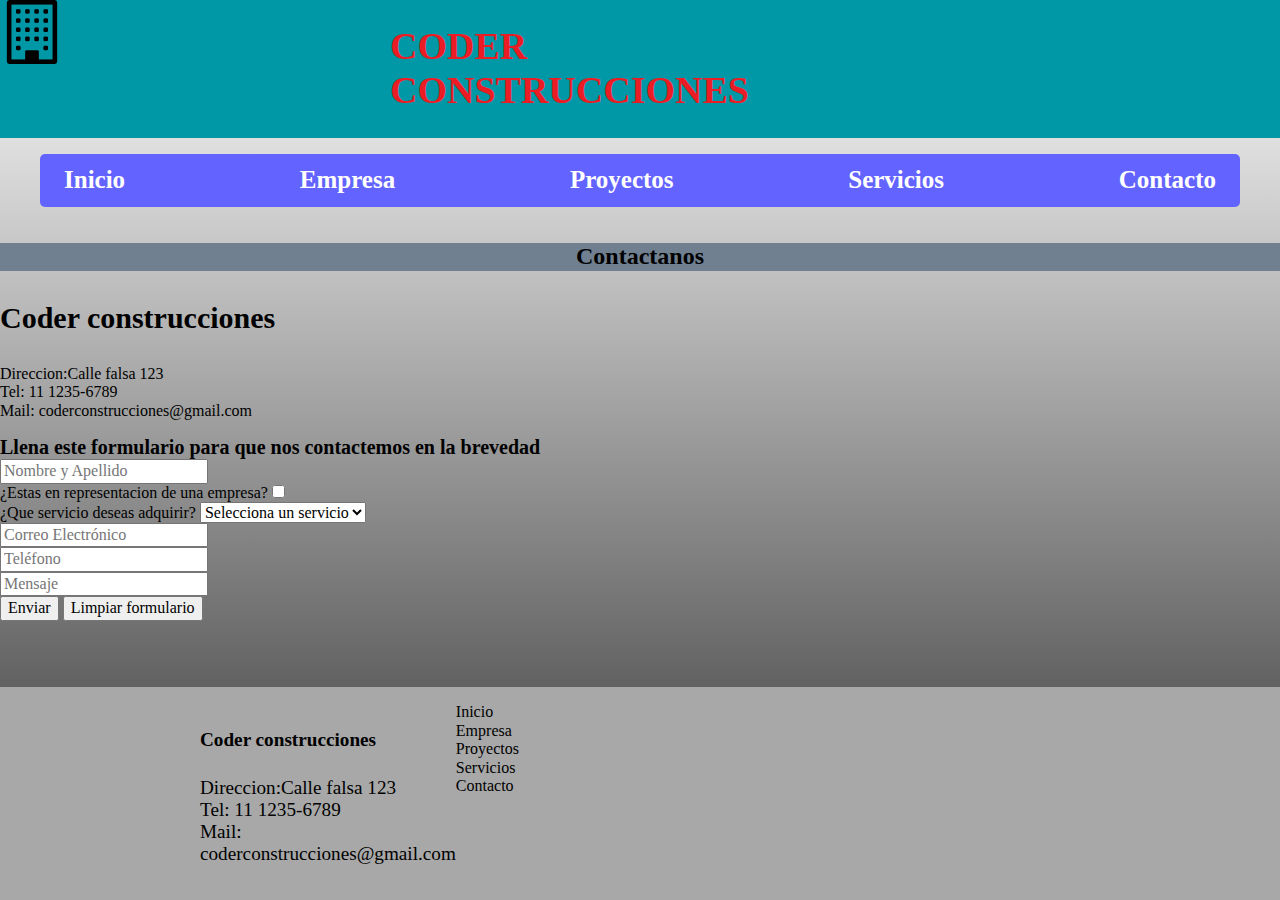
==== contacto.html @ b392bb43 ""Se agregan todos los archivos"" ====
<!DOCTYPE html>
<html lang="en">
<head>
    <meta charset="UTF-8">
    <meta http-equiv="X-UA-Compatible" content="IE=edge">
    <meta name="viewport" content="width=device-width, initial-scale=1.0">
    <link rel="stylesheet" href="css/normalize.css">
    <link rel="stylesheet" href="css/style.css">
    <title>Contacto</title>
</head>
<body>
    <header>
        <div class="principalHead">
            <a href="index.html"> <img src="img/building-front.png" alt="Logo de la empresa"></a>
            <h1>CODER CONSTRUCCIONES</h1>
        </div>

        <nav class="navHeader">
            <ul class="NavegacionPrincipal">
                <li><a href="index.html">Inicio</a></li>
                <li><a href="empresa.html">Empresa</a></li>
                <li><a href="proyecto.html">Proyectos</a></li>
                <li><a href="servicios.html">Servicios</a></li>
                <li><a href="contacto.html">Contacto</a></li>
            </ul>
        </nav>
    </header>

    <article>
        <h2 class="empresa-h2">Contactanos</h2>
        <h3 class="nombreContacto">Coder construcciones</h3>
        <p class="direccionContacto">Direccion:Calle falsa 123 <br> Tel: 11 1235-6789 <br> Mail: coderconstrucciones@gmail.com</p>

        <form>
            <div>
            <legend>Llena este formulario para que nos contactemos en la brevedad</legend>
            <input type="text" placeholder="Nombre y Apellido">
            <br>
            <laabel>¿Estas en representacion de una empresa?</label>
            <input type="checkbox">
            <br>
            <label>¿Que servicio deseas adquirir?</label>
                <select>
                    <option value=""disabled selected>Selecciona un servicio</option>
                    <option value="estructuracion">Estructuracion</option>
                    <option value="excavacion">Excavacion</option>
                    <option value="albañileria">Albañileria</option>
                    <option value="yeseria">Yeseria</option>
                </select>
            <br>
            <input type="email" placeholder="Correo Electrónico">
            <br>
            <input type="number" placeholder="Teléfono">
            <br>
            <input type="text" placeholder="Mensaje">
            </div>
            <input type="submit" value="Enviar">
            <button type="reset">Limpiar formulario</button>
        </form>
    </article>

    <footer>
        <ul class="container-footer">
            <div class="titulo-footer">
                <h4>Coder construcciones</h4>
                <p>Direccion:Calle falsa 123 <br> Tel: 11 1235-6789 <br> Mail: coderconstrucciones@gmail.com</p>
            </div>

            <div class="mapa-del-sitio">
            <li><a href="index.html">Inicio</a></li>
            <li><a href="empresa.html">Empresa</a></li>
            <li><a href="proyecto.html">Proyectos</a></li>
            <li><a href="servicios.html">Servicios</a></li>
            <li><a href="contacto.html">Contacto</a></li>
          </div>

        </ul>
    </footer>

</body>
</html>
---- css/style.css ----
html {
    font-size: 62.5%;
    box-sizing: border-box;
    scroll-snap-type: y mandatory;
}

body {
    font-size: 16px;
    background-image: linear-gradient(to top,#313131  0%, white 100%);
    display: flex;
    flex-direction: column;
    min-height: 100vh;
}

nav {
    max-width: 120rem;
    margin: 0 auto;
}

.principalHead{
    display: grid;
    grid-template-columns: repeat(2, 1fr) 50rem;
    background-color: #0097a7;
}

h1 {
    color: #eb1c23;
    grid-column: 2;
    font-size: 3.8rem;
}

.navHeader {
    grid-column: 3;

}

.NavegacionPrincipal {
    display: flex;
    flex-direction: column;
    justify-content: space-between;
    text-decoration: none;
    background-color: #6363ff;
    padding: 1.2rem;
    border-radius: 0.5rem;
}

@media (min-width: 480px) {
    .NavegacionPrincipal {
        flex-direction: row;
    }
    
}

.NavegacionPrincipal a {
    text-decoration: none;
    color: white;
    font-size: 2.5rem;
    font-weight: bold;
    padding: 1.2rem;
}

.NavegacionPrincipal a:hover {
    background-color: #4646fa;
    color: black;
}

.NavegacionPrincipal li {
    text-decoration: none;
    list-style: none;
}

article p {
    color: white;
}

.section-flex {
    display: flex;
    flex-direction: column;
    color: white;
}

@media (min-width: 480px) {
    .section-flex {
        flex-direction: row;
    }
    
}

footer {
    background-color: #a8a8a8;
    margin-top: auto;
}

.container-footer {
    display: flex;
    flex-direction: column;
    justify-content: space-between;

}

@media (min-width: 480px) {
    .container-footer {
        flex-direction: row;
        padding-left: 20rem;
        padding-right: 80rem;
    }
}

.titulo-footer {
    font-size: 120%;
}

.mapa-del-sitio li {
    list-style: none;
}

.mapa-del-sitio a {
    text-decoration: none;
    color: black;
}

.mapa-del-sitio a:hover {
    background-color: #7c7a7a ;
    color: white;
}

.empresa-h2 {
    text-align: center;
    background-color: slategray;
}

.articulo-empresa {
    display: flex;
    flex-direction: column;
}

@media (min-width: 480px) {
    .articulo-empresa {
        display: grid;
        grid-template-columns: repeat(2, 1fr);
    }
    .NuestrosComienzos-grid {
        grid-column: 1 / 2 ;
    }
    .NuestrosComienzos-text {
        grid-column: 1 / 2;
        grid-row: 2 / 3;
    }
}

.tabla-projecto {
    border-style: solid;
    border-collapse:collapse;
    margin-left: auto;
    margin-right: auto;
}



td, th {
    padding: 0.5rem 1rem;
    border-style: solid;
}

@media (max-width: 480px) {
    table{
        width: 100%;
    }

    table tr {
        display: flex;
        flex-direction: column;
        border: 0.1rem solid;
        padding: 1rem;
    }

    td, th {
        border-style: none;
    }

    table thead {
        display: none;
    }
}

@media (min-width: 480px) {
    .NuestrosServicios {
        display: grid;
        grid-template-columns: repeat(2, 1fr);
    }

    .Estructuracion {
        grid-column: 1 / 2;
    }

    .EstructuracionImagen {
        grid-column: 1 / 2;
        grid-row: 2 / 3;
    }

    .Excavacion {
        grid-column: 2 / 3;
        grid-row: 1 / 2;
    }

    .ExcavacionImagen {
        grid-column: 2 / 3;
        grid-row: 2 / 3;
    }

    .Albañileria {
        grid-row: 3 / 4;
        grid-column: 1 / 2;
    }

    .AlbañileriaImagen {
        grid-column: 1 / 2;
        grid-row: 4 / 5;
    }

    .Yeseria {
        grid-column: 2 / 3;
        grid-row: 3 / 4;
    }

    .YeseriaImagen{
        grid-column: 2 / 3;
        grid-row: 4 / 5;
    }
}

.direccionContacto {
    color: black;
}

.nombreContacto {
    font-size: 3rem;
}

legend {
    font-weight: bold;
    font-size: 2rem;
}
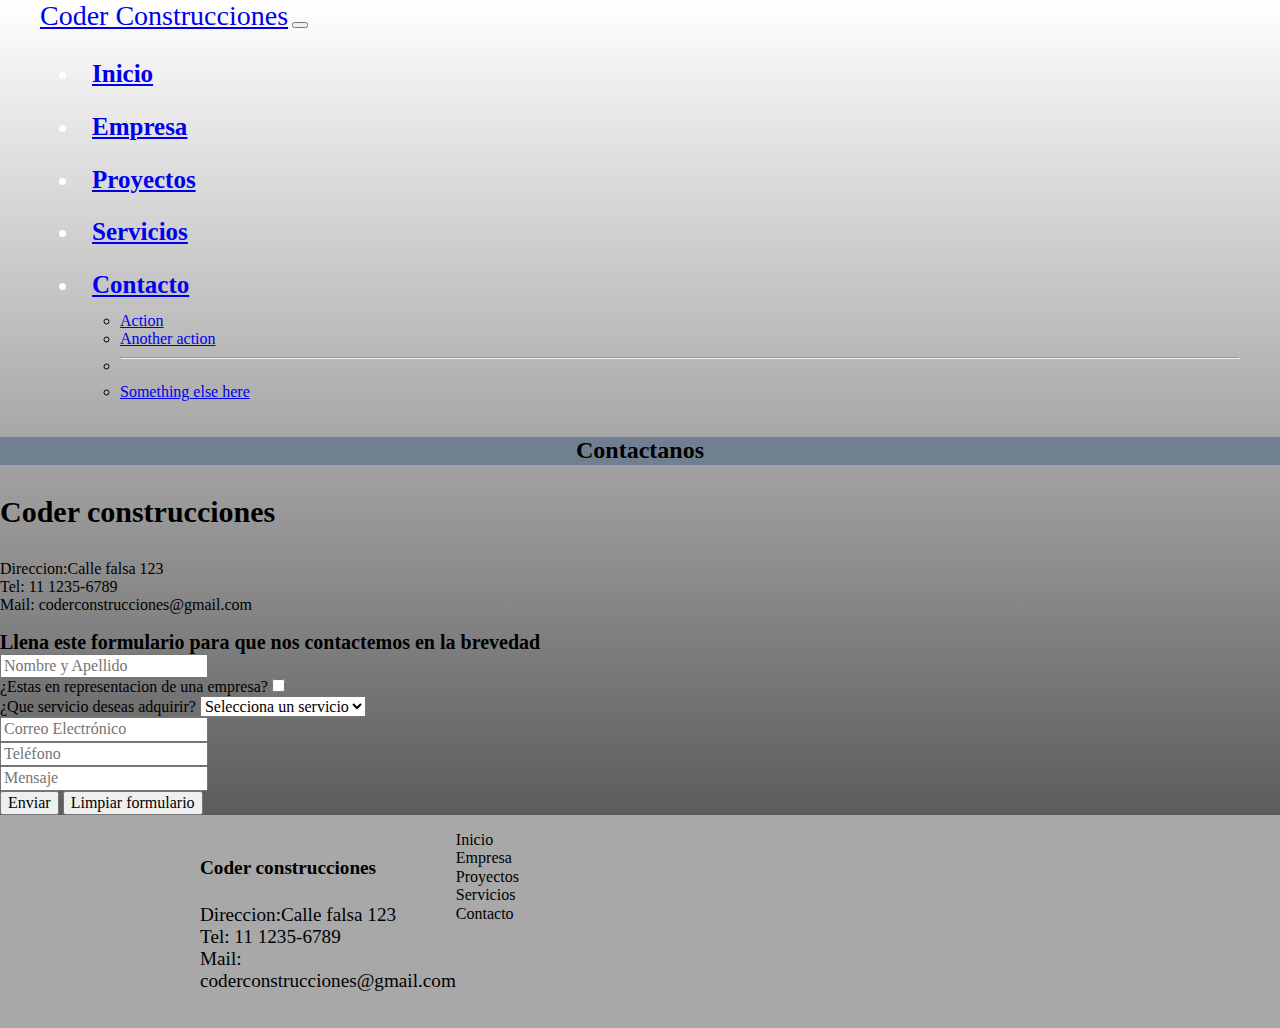
==== commit 29c5d505: "Agregando bootsrap al html" ====
--- a/contacto.html
+++ b/contacto.html
@@ -4,26 +4,48 @@
     <meta charset="UTF-8">
     <meta http-equiv="X-UA-Compatible" content="IE=edge">
     <meta name="viewport" content="width=device-width, initial-scale=1.0">
+    <link href="https://cdn.jsdelivr.net/npm/bootstrap@5.1.3/dist/css/bootstrap.min.css" rel="stylesheet" integrity="sha384-1BmE4kWBq78iYhFldvKuhfTAU6auU8tT94WrHftjDbrCEXSU1oBoqyl2QvZ6jIW3" crossorigin="anonymous">
     <link rel="stylesheet" href="css/normalize.css">
     <link rel="stylesheet" href="css/style.css">
-    <title>Contacto</title>
 </head>
 <body>
     <header>
-        <div class="principalHead">
-            <a href="index.html"> <img src="img/building-front.png" alt="Logo de la empresa"></a>
-            <h1>CODER CONSTRUCCIONES</h1>
-        </div>
+        <nav class="navbar navbar-expand-lg navbar-dark bg-dark">
+            <div class="container-fluid">
+              <a class="navbar-brand" href="index.html">Coder Construcciones</a>
+              <button class="navbar-toggler" type="button" data-bs-toggle="collapse" data-bs-target="#navbarSupportedContent" aria-controls="navbarSupportedContent" aria-expanded="false" aria-label="Toggle navigation">
+                <span class="navbar-toggler-icon"></span>
+              </button>
+              <div class="collapse navbar-collapse" id="navbarSupportedContent">
+                <ul class="navbar-nav me-auto mb-2 mb-lg-0">
+                  <li class="nav-item">
+                    <a class="nav-link" href="index.html">Inicio</a>
+                  </li>
+                  <li class="nav-item">
+                    <a class="nav-link" href="empresa.html">Empresa</a>
+                  </li>
+                  <li class="nav-item">
+                    <a class="nav-link" href="proyecto.html">Proyectos</a>
+                  </li>
+                  <li class="nav-item">
+                    <a class="nav-link" href="servicios.html">Servicios</a>
+                  </li>
+                  <li class="nav-item">
+                    <a class="nav-link active" aria-current="page" href="contacto.html">Contacto</a>
+                  </li>
 
-        <nav class="navHeader">
-            <ul class="NavegacionPrincipal">
-                <li><a href="index.html">Inicio</a></li>
-                <li><a href="empresa.html">Empresa</a></li>
-                <li><a href="proyecto.html">Proyectos</a></li>
-                <li><a href="servicios.html">Servicios</a></li>
-                <li><a href="contacto.html">Contacto</a></li>
-            </ul>
-        </nav>
+                    <ul class="dropdown-menu" aria-labelledby="navbarDropdown">
+                      <li><a class="dropdown-item" href="#">Action</a></li>
+                      <li><a class="dropdown-item" href="#">Another action</a></li>
+                      <li><hr class="dropdown-divider"></li>
+                      <li><a class="dropdown-item" href="#">Something else here</a></li>
+                    </ul>
+                  </li>
+                  </li>
+                </ul>
+              </div>
+            </div>
+          </nav>
     </header>
 
     <article>
--- a/css/style.css
+++ b/css/style.css
@@ -29,6 +29,10 @@
     font-size: 3.8rem;
 }
 
+.navbar-brand {
+    font-size: 2.8rem;
+}
+
 .navHeader {
     grid-column: 3;
 
@@ -51,7 +55,7 @@
     
 }
 
-.NavegacionPrincipal a {
+ .nav-item {
     text-decoration: none;
     color: white;
     font-size: 2.5rem;
@@ -59,7 +63,7 @@
     padding: 1.2rem;
 }
 
-.NavegacionPrincipal a:hover {
+.nav-item:hover {
     background-color: #4646fa;
     color: black;
 }
@@ -67,16 +71,42 @@
 .NavegacionPrincipal li {
     text-decoration: none;
     list-style: none;
-}
-
+} 
+
+ .nav-item {
+    position: relative;
+}
+
+.nav-item:after {
+    content: "";
+    position: absolute;
+    right: 0;
+    bottom: 0;
+    left: 0;
+    height: 2px;
+    width: 100%;
+    background: white;
+    transform-origin: right;
+    transform: scaleX(0);
+    transition: transform 0.2s ease-in-out;
+  }
+  .nav-item:hover:after {
+    transform-origin: left;
+    transform: scaleX(1);
+  } 
 article p {
     color: white;
 }
 
+article img {
+    max-width: 100%;
+}
+
 .section-flex {
     display: flex;
     flex-direction: column;
     color: white;
+    margin-top: 5rem;
 }
 
 @media (min-width: 480px) {
@@ -84,6 +114,15 @@
         flex-direction: row;
     }
     
+}
+
+.animacion {
+    transition: all 350ms;
+    width: 225px;
+}
+
+.animacion:hover {
+    transform: scale(1.50);
 }
 
 footer {
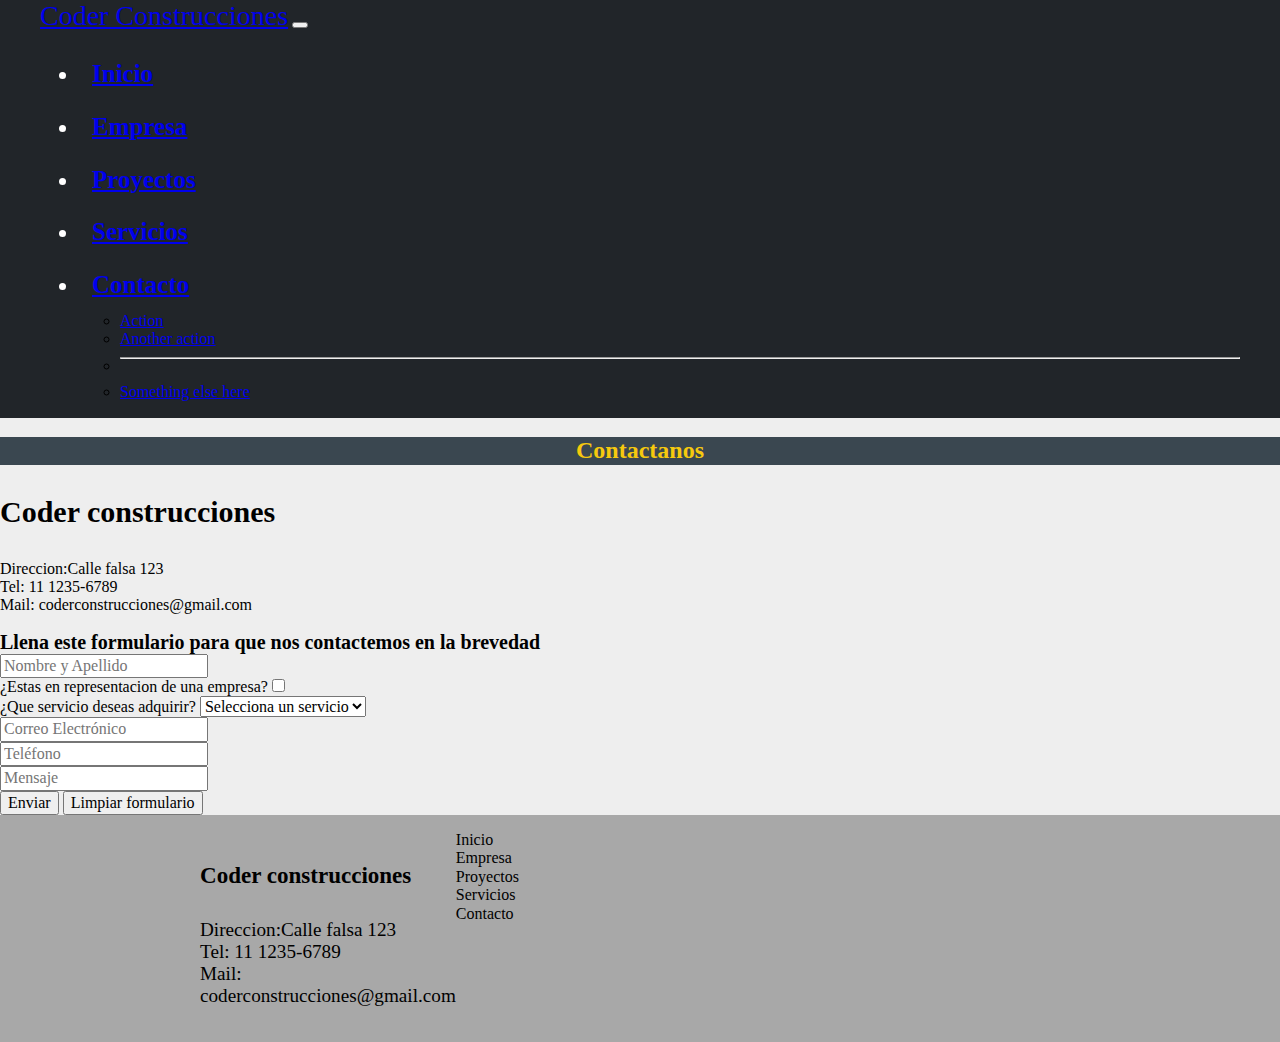
==== commit e2b3dc20: ""Agregamos maps, mixins y extends; ademas de SEO"" ====
--- a/contacto.html
+++ b/contacto.html
@@ -7,6 +7,8 @@
     <link href="https://cdn.jsdelivr.net/npm/bootstrap@5.1.3/dist/css/bootstrap.min.css" rel="stylesheet" integrity="sha384-1BmE4kWBq78iYhFldvKuhfTAU6auU8tT94WrHftjDbrCEXSU1oBoqyl2QvZ6jIW3" crossorigin="anonymous">
     <link rel="stylesheet" href="css/normalize.css">
     <link rel="stylesheet" href="css/style.css">
+    <link rel="stylesheet" href="css/sass.css">
+    <title>Contacto</title>
 </head>
 <body>
     <header>
@@ -49,7 +51,14 @@
     </header>
 
     <article>
-        <h2 class="empresa-h2">Contactanos</h2>
+
+        <div class="row">
+          <div class="col-12">
+            <h2 class="empresa-h2">Contactanos</h2>
+          </div>
+        </div>
+
+
         <h3 class="nombreContacto">Coder construcciones</h3>
         <p class="direccionContacto">Direccion:Calle falsa 123 <br> Tel: 11 1235-6789 <br> Mail: coderconstrucciones@gmail.com</p>
 
--- a/css/style.css
+++ b/css/style.css
@@ -6,7 +6,8 @@
 
 body {
     font-size: 16px;
-    background-image: linear-gradient(to top,#313131  0%, white 100%);
+   /* background-image: linear-gradient(to top,#313131  0%, white 100%); */
+    background-color: #EEEEEE;
     display: flex;
     flex-direction: column;
     min-height: 100vh;
@@ -165,7 +166,7 @@
 
 .empresa-h2 {
     text-align: center;
-    background-color: slategray;
+    background-color: #3A4750;
 }
 
 .articulo-empresa {
@@ -279,4 +280,8 @@
 legend {
     font-weight: bold;
     font-size: 2rem;
-}+}
+
+header {
+    background-color: #212529;
+}
--- a/css/sass.css
+++ b/css/sass.css
@@ -0,0 +1,30 @@
+article .textoimagen {
+  color: black;
+  font-size: 1.6rem;
+  color: black;
+  font-weight: 400;
+}
+article .row .textoimagen {
+  color: black;
+}
+article .row .empresa-h2 {
+  color: #F6C90E;
+}
+
+h3 h4 {
+  font-weight: 700;
+}
+
+h4 {
+  font-size: larger;
+}
+
+footer, td {
+  font-weight: 500;
+}
+
+td {
+  text-align: center;
+}
+
+/*# sourceMappingURL=sass.css.map */
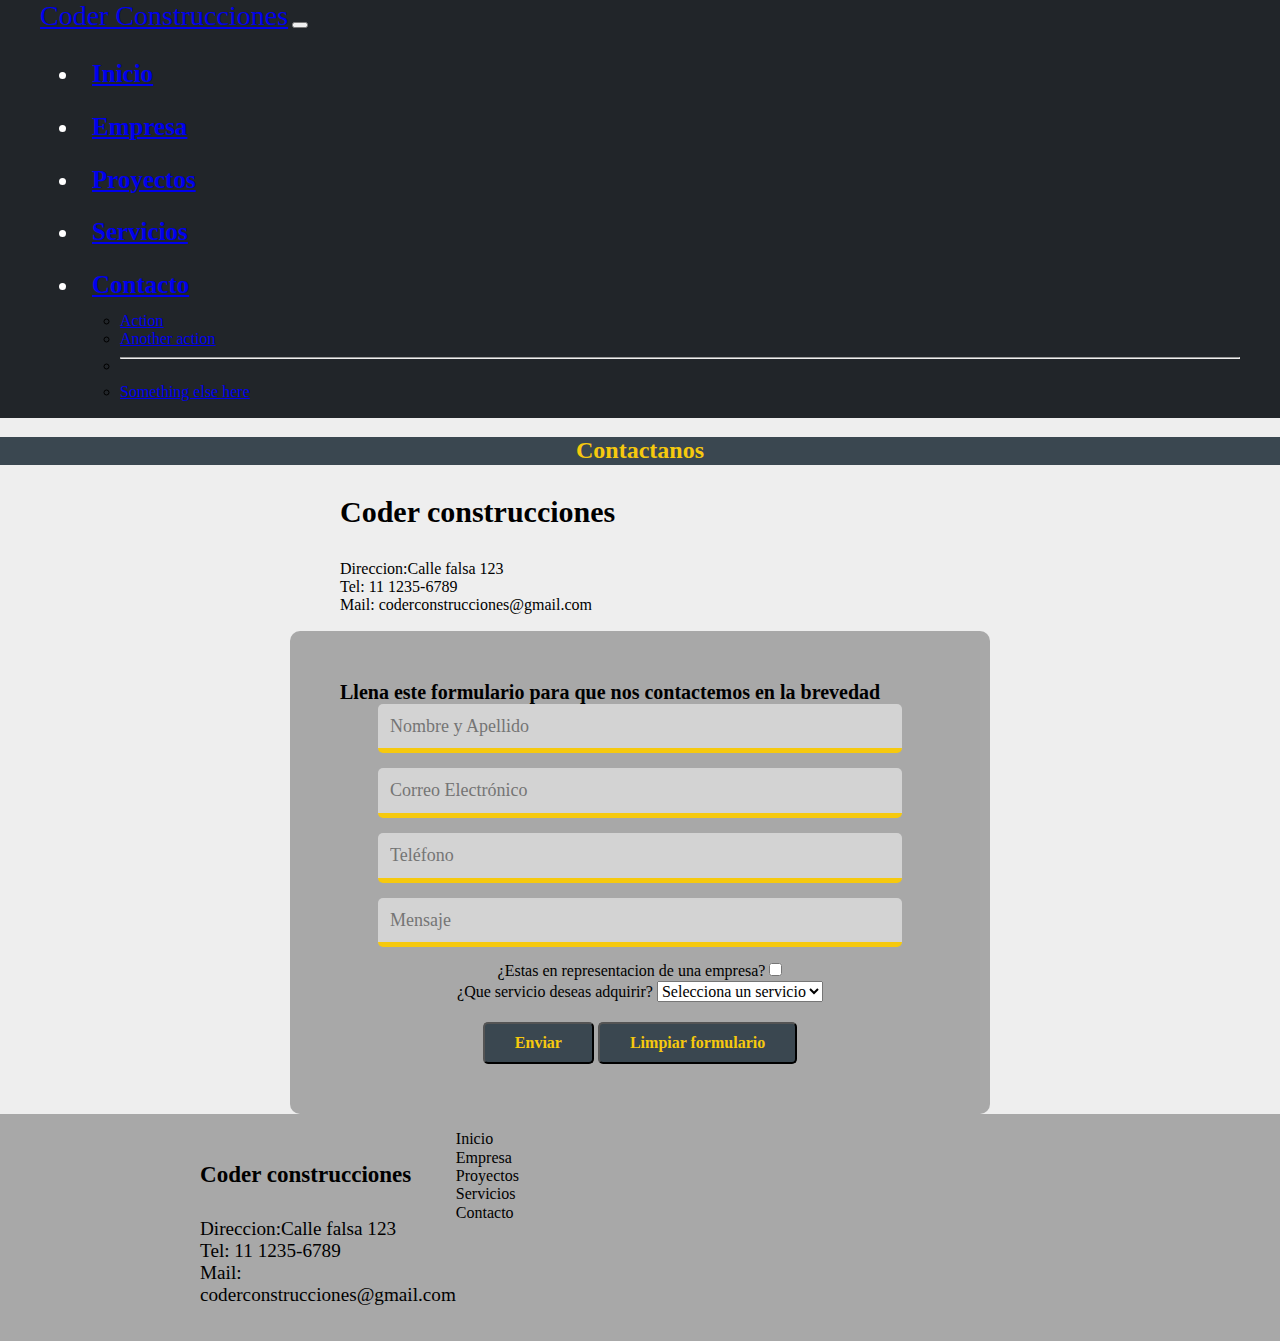
==== commit 34cee4ee: ""correcciones de bugs y estilos en formularios"" ====
--- a/contacto.html
+++ b/contacto.html
@@ -8,6 +8,7 @@
     <link rel="stylesheet" href="css/normalize.css">
     <link rel="stylesheet" href="css/style.css">
     <link rel="stylesheet" href="css/sass.css">
+    <script src="https://cdn.jsdelivr.net/npm/bootstrap@5.1.3/dist/js/bootstrap.bundle.min.js" integrity="sha384-ka7Sk0Gln4gmtz2MlQnikT1wXgYsOg+OMhuP+IlRH9sENBO0LRn5q+8nbTov4+1p" crossorigin="anonymous"></script>
     <title>Contacto</title>
 </head>
 <body>
@@ -58,35 +59,41 @@
           </div>
         </div>
 
-
+        <section class="contactoTitulo">
         <h3 class="nombreContacto">Coder construcciones</h3>
         <p class="direccionContacto">Direccion:Calle falsa 123 <br> Tel: 11 1235-6789 <br> Mail: coderconstrucciones@gmail.com</p>
+      </section>
 
         <form>
-            <div>
-            <legend>Llena este formulario para que nos contactemos en la brevedad</legend>
-            <input type="text" placeholder="Nombre y Apellido">
-            <br>
-            <laabel>¿Estas en representacion de una empresa?</label>
-            <input type="checkbox">
-            <br>
-            <label>¿Que servicio deseas adquirir?</label>
-                <select>
-                    <option value=""disabled selected>Selecciona un servicio</option>
-                    <option value="estructuracion">Estructuracion</option>
-                    <option value="excavacion">Excavacion</option>
-                    <option value="albañileria">Albañileria</option>
-                    <option value="yeseria">Yeseria</option>
-                </select>
-            <br>
-            <input type="email" placeholder="Correo Electrónico">
-            <br>
-            <input type="number" placeholder="Teléfono">
-            <br>
-            <input type="text" placeholder="Mensaje">
+          <section class="cuadroFormulario">
+            <div class="inputs">
+              <legend>Llena este formulario para que nos contactemos en la brevedad</legend>
+              <input type="text" placeholder="Nombre y Apellido" class="formulario" required="" pattern="[a-zA-Z]+" >
+              <br>
+              <input type="email" placeholder="Correo Electrónico" class="formulario" required="">
+              <br>
+              <input type="text" placeholder="Teléfono" class="formulario" maxlength="10" minlength="10" required="" pattern="[0-9]+">
+              <br>
+              <input type="text" placeholder="Mensaje" class="formulario" required="">
+              <br>
+              <label>¿Estas en representacion de una empresa?</label>
+              <input type="checkbox">
+              <br>
+              <label>¿Que servicio deseas adquirir?</label>
+                  <select required="">
+                      <option value=""disabled selected>Selecciona un servicio</option>
+                      <option value="estructuracion">Estructuracion</option>
+                      <option value="excavacion">Excavacion</option>
+                      <option value="albañileria">Albañileria</option>
+                      <option value="yeseria">Yeseria</option>
+                  </select>
             </div>
+          <div class="botonesFormulario">
             <input type="submit" value="Enviar">
+
             <button type="reset">Limpiar formulario</button>
+          </div>
+          </section>
         </form>
     </article>
 
--- a/css/style.css
+++ b/css/style.css
@@ -1,6 +1,8 @@
 html {
     font-size: 62.5%;
     box-sizing: border-box;
+    max-width: 100%;
+    overflow-x: hidden;
     scroll-snap-type: y mandatory;
 }
 
@@ -231,6 +233,7 @@
 
     .Estructuracion {
         grid-column: 1 / 2;
+        text-align: center;
     }
 
     .EstructuracionImagen {
@@ -241,6 +244,7 @@
     .Excavacion {
         grid-column: 2 / 3;
         grid-row: 1 / 2;
+        text-align: center;
     }
 
     .ExcavacionImagen {
@@ -251,6 +255,7 @@
     .Albañileria {
         grid-row: 3 / 4;
         grid-column: 1 / 2;
+        text-align: center;
     }
 
     .AlbañileriaImagen {
@@ -261,6 +266,7 @@
     .Yeseria {
         grid-column: 2 / 3;
         grid-row: 3 / 4;
+        text-align: center;
     }
 
     .YeseriaImagen{
@@ -285,3 +291,122 @@
 header {
     background-color: #212529;
 }
+
+.textoimagenxl {
+    color: black;
+    font-size: 2.5rem;
+    color: black;
+    font-weight: 400;
+    text-align: justify;
+    padding-left: 10rem;
+    padding-right: 10rem;
+    line-height: 6rem;
+}
+
+
+.imagen {
+    position: relative;
+    width: 40rem;
+    margin: 0 auto;
+}
+
+.imagen__img {
+    display: block;
+    width: 100%;
+}
+
+.imagen__overlay {
+    position: absolute;
+    top: 0;
+    left: 0;
+    width: 100%;
+    height: 100%;
+    background: rgba(0, 0, 0, 0.6);
+    color: #ffffff;
+    font-family: 'Quicksand', sans-serif;
+    display: flex;
+    align-items: center;
+    justify-content: center;
+    opacity: 0;
+    transition: opacity 0.25s;
+}
+
+.imagen__overlay > * {
+    transform: translateY(20px);
+    transition: transform 0.25s;
+}
+
+.imagen__overlay:hover {
+    opacity: 1;
+}
+
+.imagen__overlay:hover > * {
+    transform: translateY(0);
+}
+
+.imagen__texto {
+    font-size: 2.5rem;
+    font-weight: bold;
+}
+
+.servicios__img {
+    text-align: center;
+    align-items: center;
+}
+
+.formulario {
+    background-color: lightgray;
+    padding: 12px;
+    border-radius: 0.5rem;
+    margin-bottom: 15px;
+    border-style: none;
+    border-bottom: 5px solid #F6C90E;
+    font-size: 1.8rem;
+}
+
+.cuadroFormulario {
+    background-color:#a8a8a8 ;
+}
+
+.botonesFormulario{
+    text-align: center;
+    padding-top: 2rem;
+}
+
+.botonesFormulario input {
+    background-color: #3A4750;
+    color:#F6C90E;
+    padding: 1rem 3rem;
+    border-radius: 0.5rem;
+    font-weight: bold;
+}
+
+.botonesFormulario button {
+    background-color: #3A4750;
+    color:#F6C90E;
+    padding: 1rem 3rem;
+    border-radius: 0.5rem;
+    font-weight: bold;
+}
+
+@media (min-width: 480px) {
+
+    .cuadroFormulario{
+        margin: auto;
+        width: 60rem;
+        border-radius: 10px;
+        padding: 5rem;
+    }
+    .inputs{
+        text-align: center;
+    }
+    .formulario{
+        width: 50rem;
+    }
+
+    .contactoTitulo{
+        width: 60rem;
+        margin: auto;
+        padding: 0 5rem ;
+    }
+}